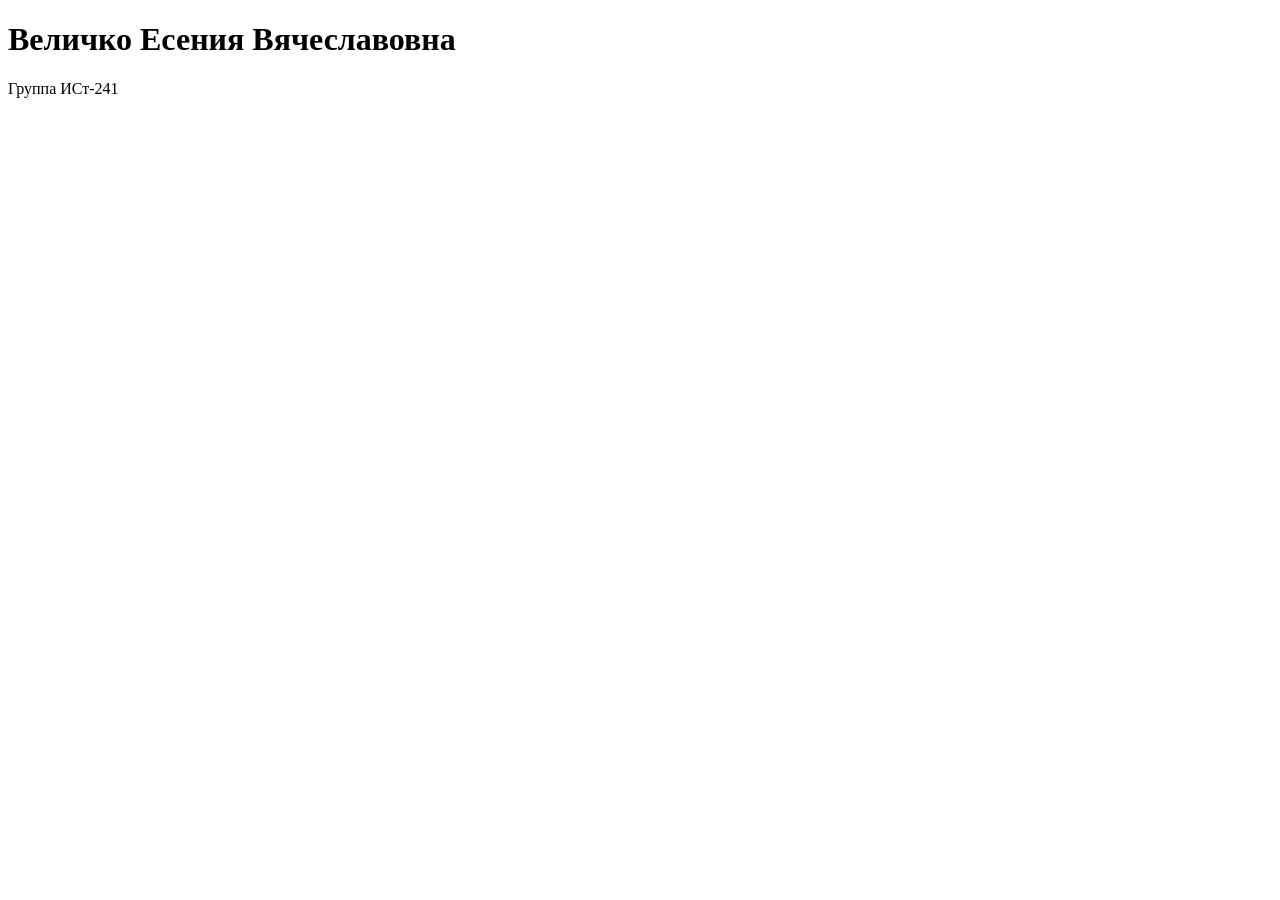
==== index.html @ b9030cb2 "Initial commit" ====
<!DOCTYPE html>
<html lang="ru">
<head>
    <meta charset="UTF-8">
    <meta name="viewport" content="width=device-width, initial-scale=1.0">
    <title>Мой сайт</title>
</head>
<body>
    <h1>Величко Есения Вячеславовна</h1>
    <p>Группа ИСт-241</p>
</body>
</html>
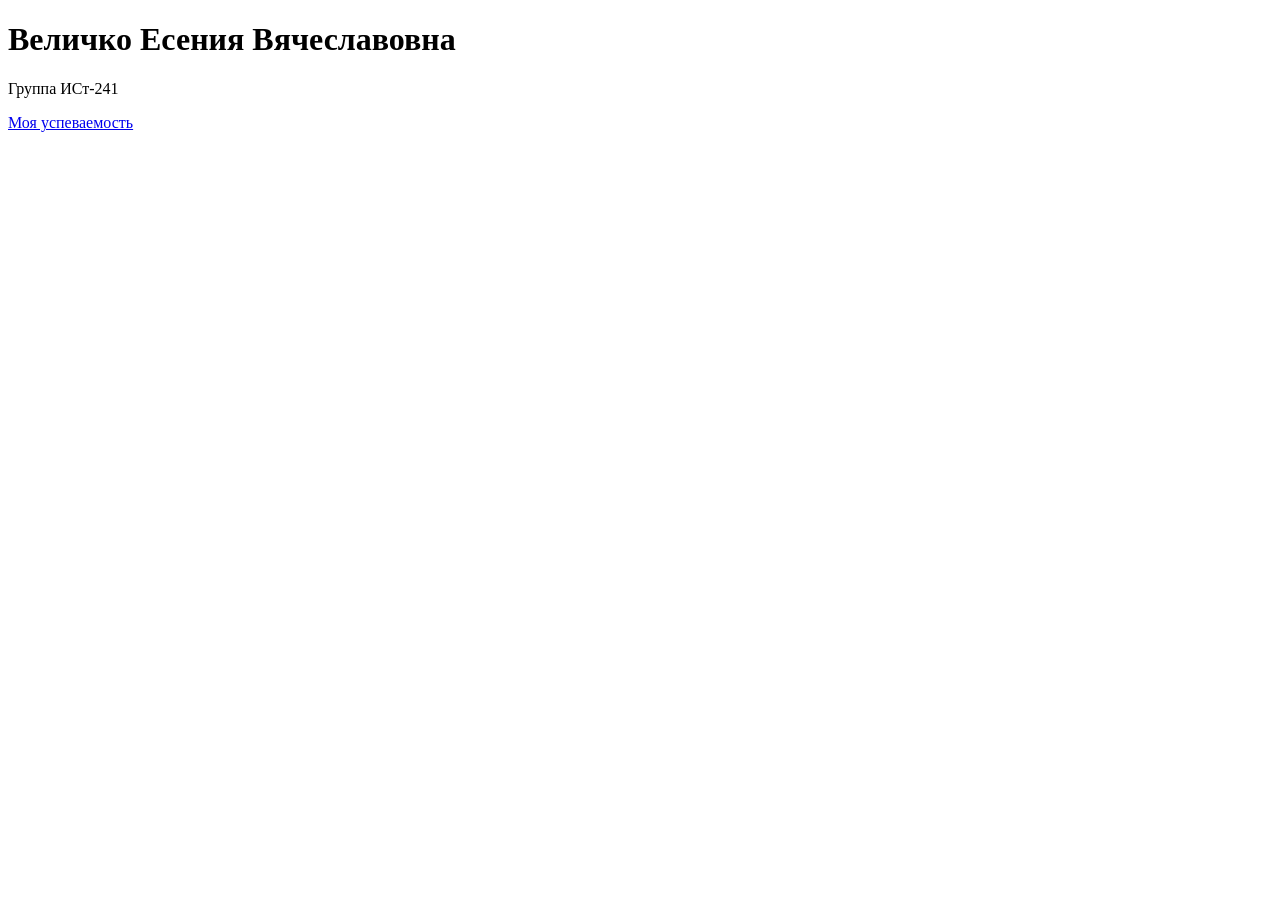
==== commit da459754: "Add path to grades" ====
--- a/index.html
+++ b/index.html
@@ -8,5 +8,8 @@
 <body>
     <h1>Величко Есения Вячеславовна</h1>
     <p>Группа ИСт-241</p>
+<p>
+    <a href="grades.html" target="_blank">Моя успеваемость</a>
+</p>
 </body>
 </html>
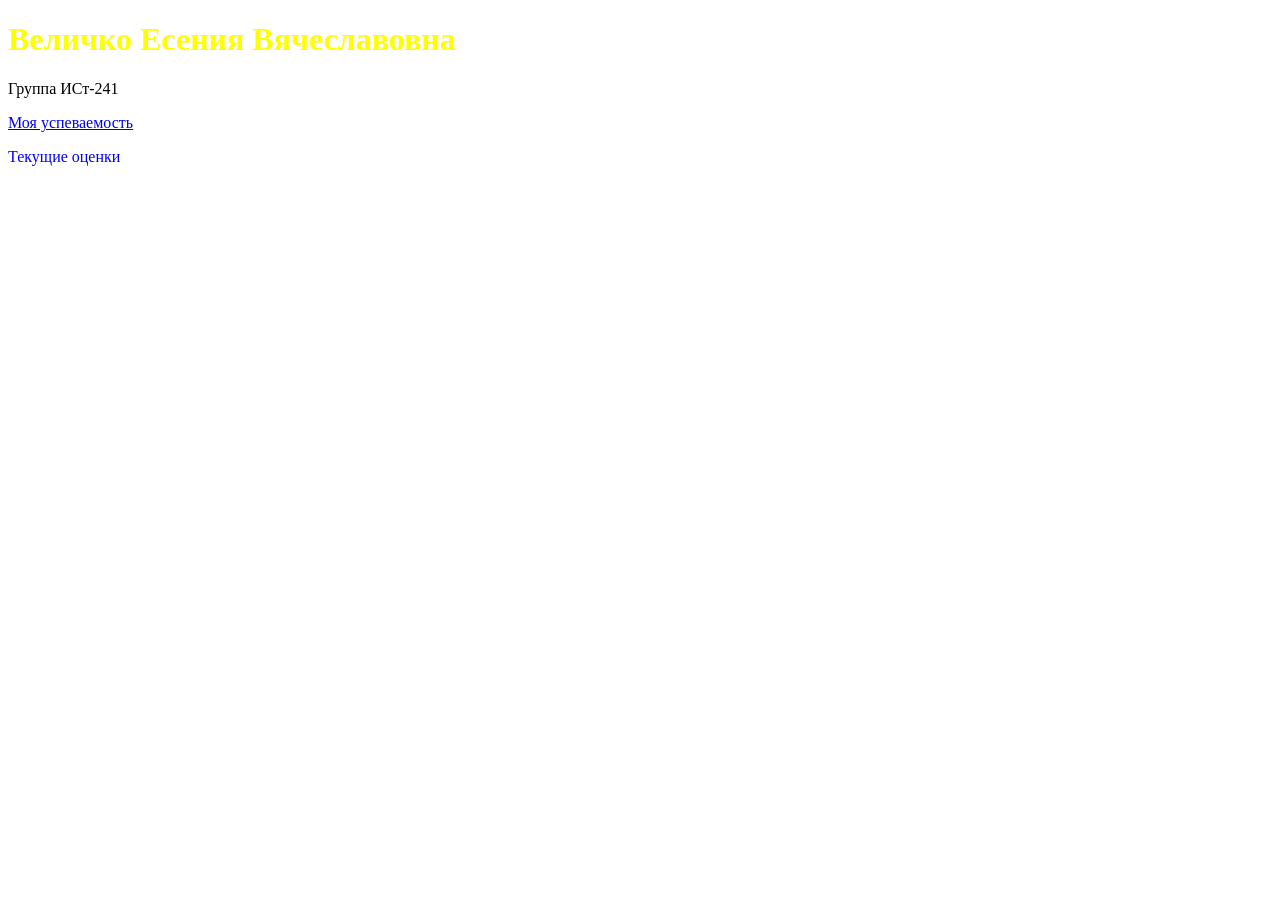
==== commit bbdf52dd: "Add footer with link" ====
--- a/index.html
+++ b/index.html
@@ -3,6 +3,7 @@
 <head>
     <meta charset="UTF-8">
     <meta name="viewport" content="width=device-width, initial-scale=1.0">
+    <link rel="stylesheet" href="newstyle.css">
     <title>Мой сайт</title>
 </head>
 <body>
@@ -11,5 +12,8 @@
 <p>
     <a href="grades.html" target="_blank">Моя успеваемость</a>
 </p>
+<footer>
+<a href="https://portal.kuzstu.ru/learning/progress/current/report/cp3?student_post_id=1209563">Текущие оценки</a>
+</footer>
 </body>
 </html>
--- a/newstyle.css
+++ b/newstyle.css
@@ -0,0 +1,14 @@
+h1{font-size:2em;
+   color: yellow;
+}
+th{color:green;
+   font-weight:bold;
+}
+td{padding:10px;
+   border: 1px solid black;
+   background-color:purple;
+   text-align: center;
+}
+footer a{text-decoration: none;
+         color: blue;
+}
